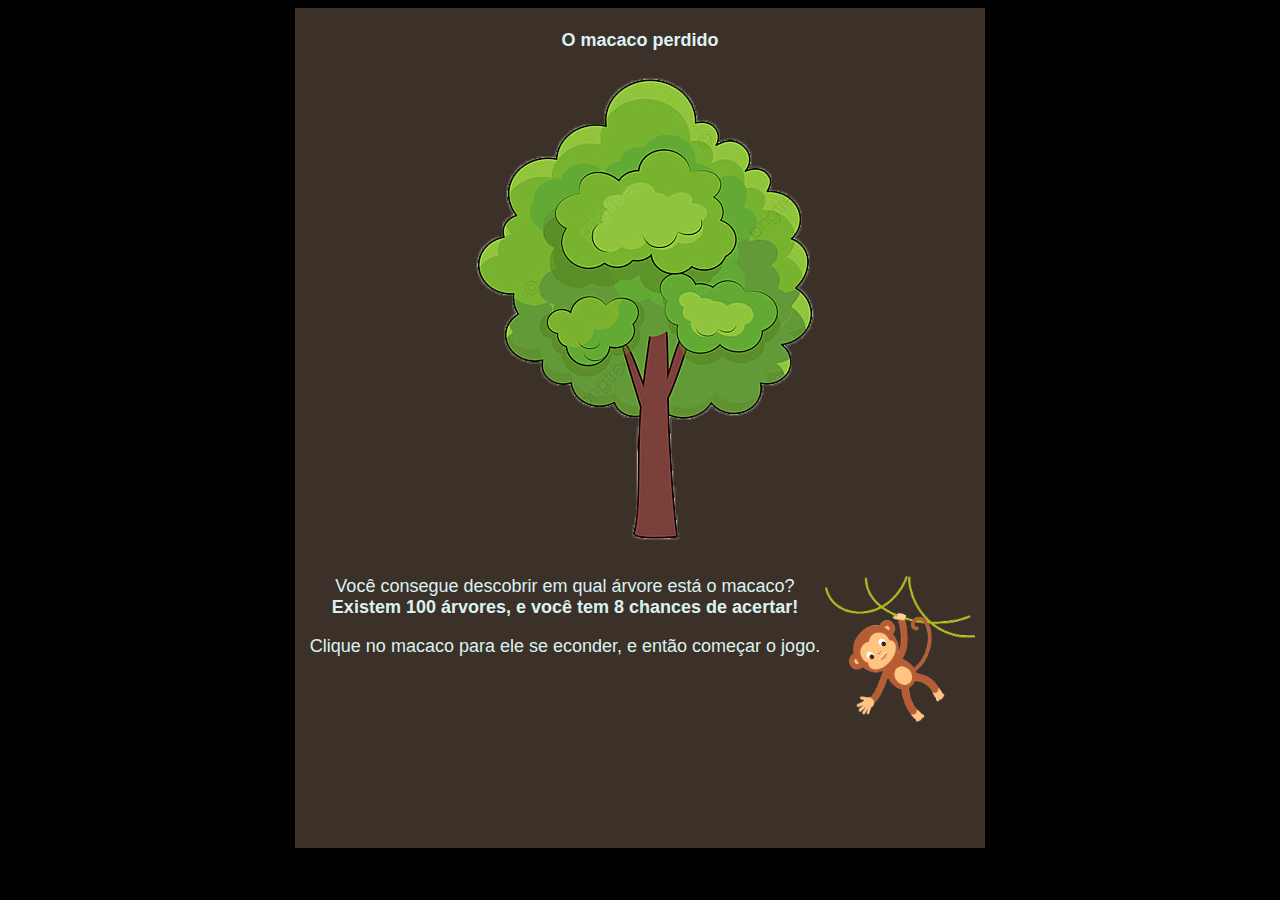
==== JogoMacacoPerdido/index.html @ 95905321 "att" ====
<!DOCTYPE html>
<html lang="en">
<head>
    <meta charset="UTF-8">
    <meta http-equiv="X-UA-Compatible" content="IE=edge">
    <meta name="viewport" content="width=device-width, initial-scale=1.0">
    <title>Jogo o macaco perdido</title>
    <link rel="stylesheet" href="estilos/estilos.css">
</head>
<body>
 <main>
    <header>
        <h1 align='center'>O macaco perdido</h1>
        
        <div class="arvore1">
        <center><img class='arvore' src="imagens/arvore.png" alt="Arvore"></center></div>

        <div class="arvore2">
            <center><img class='arvore2' src="imagens/macacoencontrado.png" alt="Arvore2"></center></div>

    </header>
    <article>
        <div class="divImagemMacaco">
        <img class="pri" src="imagens/macaco.png" alt="Macaquinho" onMouseOver="mouseEmCima(this)" onMouseOut="mouseFora(this)"></div>

        <div class="divImagemCipo">
            <img class="cipo" src="imagens/cipó.png" alt="Cipó" ></div>

        <p align='center'>Você consegue descobrir em qual árvore está o macaco? <strong>Existem 100 árvores, e você tem 8 chances de acertar!</strong></p> 

        <div class="textoEsconder">
        <p align='center'>Clique no macaco para ele se econder, e então começar o jogo.</p> </div>

    </article>

    <div class="campo">
    <center>Em qual árvore você acha que ele está? <input type="number" name="num" id="num">
    <input name="btnChutar" type="button" value="Chutar" id="btnChutar" onclick="calcular()">
    </center></div>

    <div class="paraBaixo">
        <center><p class='pb'>Que pena, o macaquinho se escondeu <strong>mais para baixo</strong></p>
        </center></div>

    <div class="paraCima">
            <center><p class='pc'>Que pena, o macaquinho se escondeu <strong>mais para cima</strong></p>
            </center></div>

    <div class="restart">
            <center><input type="button" value="Jogar Novamente" onclick="reiniciar()">
            </center></div>

</main>
 <script>
     var imgMacaco = document.getElementsByClassName('pri')[0];
     var divImgMacaco = document.getElementsByClassName('divImagemMacaco')[0];
     var campo = document.getElementsByClassName('campo')[0];
     var txtEsconder = document.getElementsByClassName('textoEsconder')[0];
     var divImgCipo = document.getElementsByClassName('divImagemCipo')[0];
     var divparaBaixo = document.getElementsByClassName('paraBaixo')[0];
     var divparaCima = document.getElementsByClassName('paraCima')[0];
     var divArvore2 = document.getElementsByClassName('arvore2')[0];
     var divArvore1 = document.getElementsByClassName('arvore1')[0];
     var restart = document.getElementsByClassName('restart')[0]

    function getRandom(){
    return Math.random() * (100 - 1) + 1;
    }
    var ale = Number.parseInt(getRandom())

     campo.style.display = 'none';
     divImgCipo.style.display = 'none';
     divparaBaixo.style.display = 'none';
     divparaCima.style.display = 'none';
     divArvore2.style.display = 'none';
     restart.style.display = 'none';

imgMacaco.addEventListener('click', function(){
    if(campo.style.display === 'block'){
        campo.style.display = 'none';
    }
    else{
        campo.style.display = 'block';
        divImgMacaco.style.display = 'none';
        txtEsconder.style.display = 'none';
        divImgCipo.style.display = 'block';
    }
    

});     


function mouseEmCima(imagem){
imagem.src="imagens/macacofeliz.png";
}

function mouseFora(imagem){
imagem.src="imagens/macaco.png";
}

var btnChutar = document.getElementsByName('btnChutar')[0]
var tentativas = 1
function calcular(){
    divparaCima.style.display = 'none';
    divparaBaixo.style.display = 'none';
if (tentativas === 9){
    var restam = 9 - tentativas
    divparaCima.style.display = 'block';
    let escritaAcertou = document.getElementsByClassName('pc')[0]
    escritaAcertou.innerHTML = `<strong>Que pena!</strong><br>Você não conseguiu encontrá-lo!<br>Acabaram suas tentativas, ele estava no número ${ale}`
    restart.style.display = 'block';
} else{
var numero = Number(window.document.getElementById('num').value)
if(numero === ale){
var restam = 9 - tentativas
divArvore2.style.display = 'block';
divArvore1.style.display = 'none';
divparaCima.style.display = 'block';
let escritaAcertou = document.getElementsByClassName('pc')[0]
escritaAcertou.innerHTML = `<strong>Parabéns</strong><br>Você conseguiu encontrá-lo!<br>Restavam ${restam} tentativas`
restart.style.display = 'block';
}
else if (numero < ale){
    //window.alert(`O número está mais para cima`)
    tentativas += 1;
    var restam = 9 - tentativas
    divparaCima.style.display = 'block';
    let escritapc = document.getElementsByClassName('pc')[0]
    escritapc.innerHTML = `Que pena, o macaquinho se escondeu <strong>mais para cima</strong> <br>Restam ${restam} tentativas.`
}
else if (numero > ale ){
    //window.alert(`O número está mais para baixo`)
    tentativas += 1;
    var restam = 9 - tentativas
    divparaBaixo.style.display = 'block';
    let escritapb = document.getElementsByClassName('pb')[0]
    escritapb.innerHTML = `Que pena, o macaquinho se escondeu <strong>mais para baixo</strong> <br>Restam ${restam} tentativas.`
}
}
}

function reiniciar(){
    window.location.reload()
}




/*btnChutar.addEventListener('click', function(){
var numero = Number(window.document.getElementById('num').value)
var cont = 1
while (cont < 4){
if(numero === ale){
    window.alert('acertou')
    break
}
else if (numero < ale){
    window.alert('O numero está mais para cima')
}
else if (numero > ale ){
    window.alert('O numero está mais para baixo')
}
cont ++
}
}); */

</script>   

</body>
</html>
---- JogoMacacoPerdido/estilos/estilos.css ----
* {
    font-family: Arial, Helvetica, sans-serif;
    font-size: 18px;
}

body{
    background-color: rgb(0, 0, 0);
    color:aliceblue;
}

main{
    background-color: rgb(59, 49, 41);
    width: 670px;
    height: 820px;
    margin: auto;
    padding: 10px;
    box-shadow: 3px 3px 3px black;  
    color: rgb(221, 241, 241);
}


img.pri{
    float:right;
    width: 150px;
    height: 150px;
}

img.cipo{
    float:right;
    width: 150px;
    height: 150px;
}

#btnChutar{
    margin-top: 20px;
    padding: 5px;
}

#num {
    padding: 5px;
}
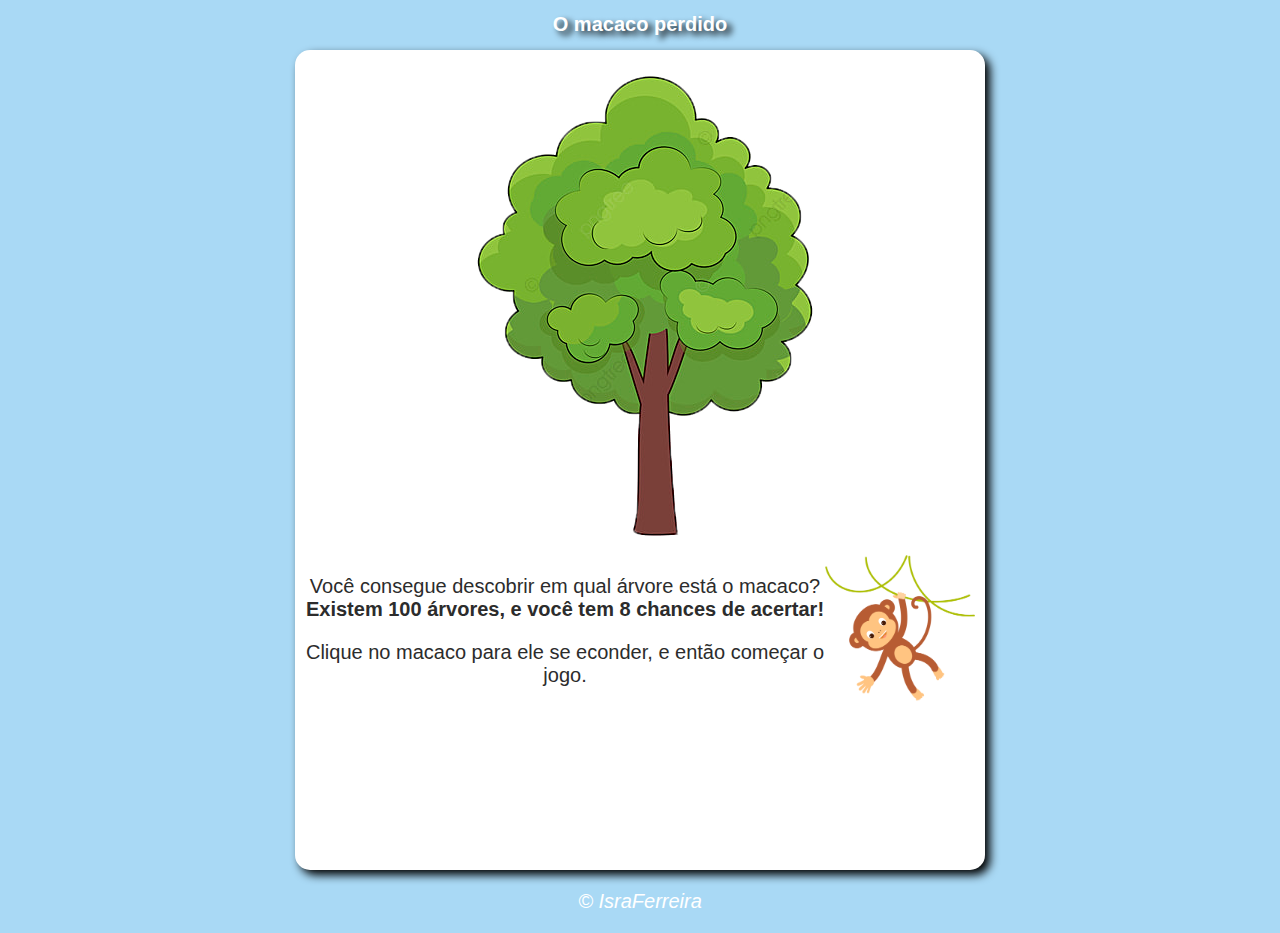
==== commit 3f3ca8a2: "att" ====
--- a/JogoMacacoPerdido/index.html
+++ b/JogoMacacoPerdido/index.html
@@ -8,23 +8,23 @@
     <link rel="stylesheet" href="estilos/estilos.css">
 </head>
 <body>
- <main>
+
     <header>
         <h1 align='center'>O macaco perdido</h1>
-        
+    </header>
+<main>
+    <article>
         <div class="arvore1">
-        <center><img class='arvore' src="imagens/arvore.png" alt="Arvore"></center></div>
+            <center><img class='arvore' src="imagens/arvore.png" alt="Arvore"></center></div>
+    
+         <div class="arvore2">
+                <center><img class='arvore2' src="imagens/macacoencontrado.png" alt="Arvore2"></center></div>
 
-        <div class="arvore2">
-            <center><img class='arvore2' src="imagens/macacoencontrado.png" alt="Arvore2"></center></div>
-
-    </header>
-    <article>
         <div class="divImagemMacaco">
         <img class="pri" src="imagens/macaco.png" alt="Macaquinho" onMouseOver="mouseEmCima(this)" onMouseOut="mouseFora(this)"></div>
 
         <div class="divImagemCipo">
-            <img class="cipo" src="imagens/cipó.png" alt="Cipó" ></div>
+            <img class="cipo" src="imagens/cipo.png" alt="Cipo" ></div>
 
         <p align='center'>Você consegue descobrir em qual árvore está o macaco? <strong>Existem 100 árvores, e você tem 8 chances de acertar!</strong></p> 
 
@@ -165,6 +165,8 @@
 }); */
 
 </script>   
-
+<footer>
+    <p>&copy; IsraFerreira</p>
+</footer>
 </body>
 </html>--- a/JogoMacacoPerdido/estilos/estilos.css
+++ b/JogoMacacoPerdido/estilos/estilos.css
@@ -1,21 +1,28 @@
 * {
     font-family: Arial, Helvetica, sans-serif;
-    font-size: 18px;
+    font-size: 20px;
+}
+
+header {
+    color: rgb(255, 255, 255);
+    text-align: center;
+    text-shadow: 5px 4px 6px black;
 }
 
 body{
-    background-color: rgb(0, 0, 0);
-    color:aliceblue;
+    background-color: rgb(169, 217, 245);
+    color:rgb(112, 112, 112);
 }
 
 main{
-    background-color: rgb(59, 49, 41);
+    background-color: rgb(255, 255, 255);
+    border-radius: 15px;
     width: 670px;
-    height: 820px;
+    height: 800px;
     margin: auto;
     padding: 10px;
-    box-shadow: 3px 3px 3px black;  
-    color: rgb(221, 241, 241);
+    box-shadow: 5px 5px 10px black;  
+    color: rgb(44, 44, 44);
 }
 
 
@@ -40,5 +47,11 @@
     padding: 5px;
 }
 
+footer{
+    color: white;
+    text-align: center;
+    font-style: italic;
+}
 
 
+
